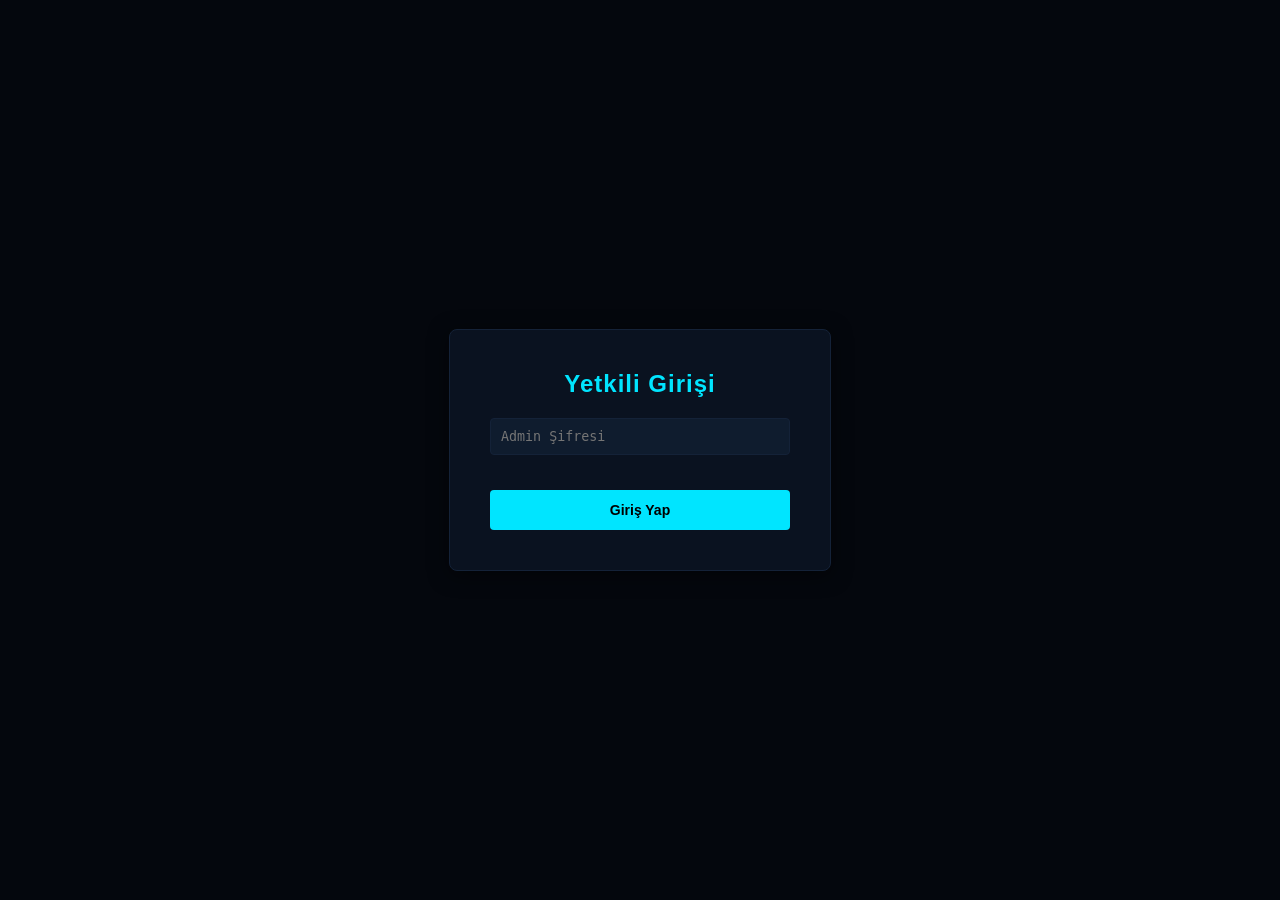
==== index.html @ 04a2f41d "gg" ====
<!DOCTYPE html>
<html lang="tr">

<head>
    <meta charset="UTF-8">
    <meta name="viewport" content="width=device-width, initial-scale=1.0">
    <title>PROPTREX | Bot Admin Panel</title>
    <style>
        :root {
            --bg: #04070d;
            --card: #0a1220;
            --border: #142238;
            --text: #e8f4ff;
            --text-dim: #8cc63f;
            --primary: #00e5ff;
            --btn-hover: #00c4db;
            --error: #ff2d55;
            --success: #00ff88;
        }

        body {
            font-family: 'Inter', sans-serif;
            background-color: var(--bg);
            color: var(--text);
            margin: 0;
            padding: 40px 20px;
            display: flex;
            justify-content: center;
        }

        .container {
            width: 100%;
            max-width: 650px;
            background: var(--card);
            border: 1px solid var(--border);
            border-radius: 8px;
            padding: 30px;
            box-shadow: 0 4px 20px rgba(0, 0, 0, 0.5);
        }

        h1 {
            font-size: 24px;
            margin-top: 0;
            border-bottom: 1px solid var(--border);
            padding-bottom: 15px;
            font-weight: 800;
            letter-spacing: 1px;
            color: var(--primary);
        }

        h2 {
            font-size: 16px;
            margin-top: 25px;
            color: var(--text-dim);
            text-transform: uppercase;
            letter-spacing: 1px;
            border-bottom: 1px solid var(--border);
            padding-bottom: 8px;
        }

        .form-group {
            margin-bottom: 15px;
        }

        label {
            display: block;
            margin-bottom: 5px;
            font-size: 13px;
            color: #a8c8e0;
        }

        input[type="text"],
        input[type="password"],
        select {
            width: 100%;
            padding: 10px;
            background: #0f1c2e;
            border: 1px solid var(--border);
            border-radius: 4px;
            color: var(--text);
            font-family: monospace;
            box-sizing: border-box;
        }

        select {
            font-family: 'Inter', sans-serif;
            font-size: 13px;
            cursor: pointer;
        }

        .template-preview {
            margin-top: 5px;
            padding: 10px;
            background: rgba(255, 255, 255, 0.03);
            border-left: 3px solid var(--primary);
            font-size: 11px;
            color: #8aabc5;
            white-space: pre-wrap;
        }

        input:focus,
        select:focus {
            outline: none;
            border-color: var(--primary);
        }

        button {
            background-color: var(--primary);
            color: #000;
            border: none;
            padding: 12px 20px;
            cursor: pointer;
            width: 100%;
            border-radius: 4px;
            font-weight: bold;
            font-size: 14px;
            margin-top: 20px;
            transition: background 0.2s;
        }

        button:hover {
            background-color: var(--btn-hover);
        }

        .status {
            margin-top: 15px;
            padding: 10px;
            border-radius: 4px;
            display: none;
            text-align: center;
            font-weight: bold;
            font-size: 13px;
        }

        .status.success {
            background-color: rgba(0, 255, 136, 0.1);
            color: var(--success);
            border: 1px solid var(--success);
            display: block;
        }

        .status.error {
            background-color: rgba(255, 45, 85, 0.1);
            color: var(--error);
            border: 1px solid var(--error);
            display: block;
        }

        .checkbox-label {
            display: flex;
            align-items: center;
            gap: 8px;
            font-size: 14px;
            cursor: pointer;
        }

        #loginOverlay {
            position: fixed;
            top: 0;
            left: 0;
            right: 0;
            bottom: 0;
            background: var(--bg);
            display: flex;
            justify-content: center;
            align-items: center;
            z-index: 1000;
        }

        .login-box {
            background: var(--card);
            padding: 40px;
            border-radius: 8px;
            border: 1px solid var(--border);
            text-align: center;
            width: 300px;
            box-shadow: 0 4px 20px rgba(0, 0, 0, 0.5);
        }
    </style>
</head>

<body>

    <div id="loginOverlay">
        <div class="login-box">
            <h1 style="border:none; padding:0; margin-bottom: 20px;">Yetkili Girişi</h1>
            <input type="password" id="adminPassword" placeholder="Admin Şifresi"
                onkeydown="if(event.key==='Enter') tryLogin()" style="margin-bottom: 15px;">
            <button onclick="tryLogin()">Giriş Yap</button>
            <div id="loginError" style="color:var(--error); margin-top: 15px; display:none; font-size: 13px;">Şifre
                Hatalı!</div>
        </div>
    </div>

    <div class="container" id="adminContainer" style="display:none;">
        <div style="display: flex; justify-content: space-between; align-items: center; margin-bottom: 20px;">
            <h1 style="margin: 0; border: none; padding: 0;">PROPTREX PUMP BOT ADMIN</h1>
            <a href="/platform"
                style="background-color: #8cc63f; color: #000; padding: 8px 15px; text-decoration: none; border-radius: 4px; font-weight: bold; font-size: 13px; transition: 0.2s; box-shadow: 0 0 10px rgba(140, 198, 63, 0.3);">Platform'a
                Git ➔</a>
        </div>
        <p
            style="font-size: 13px; color: #a8c8e0; border-top: 1px solid var(--border); padding-top: 15px; margin-top: 0;">
            Botun otomatik olarak bildirim göndermesi için aşağıdaki API anahtarlarını ve mesaj şablonlarını
            yapılandırın.</p>

        <div id="statusMessage" class="status"></div>

        <form id="configForm">
            <!-- Telegram Settings -->
            <h2>Telegram Ayarları</h2>
            <div class="form-group">
                <label for="tg_token">Bot Token (BotFather'dan)</label>
                <input type="password" id="tg_token" name="tg_token"
                    placeholder="Örn: 123456789:ABCdefGHIjklMNOpqrSTUvwxYZ">
            </div>
            <div class="form-group">
                <label for="tg_chat_id">Kanal / Grup ID (Örn: @proptrex_radar veya -100123...)</label>
                <input type="text" id="tg_chat_id" name="tg_chat_id" placeholder="@kanal_adi">
            </div>

            <div class="form-group">
                <p style="font-size: 11px; color: var(--t4); margin-top: 5px;">* Sistem artık dinamik olarak LONG ve
                    SHORT yönlerini tespit edip profesyonel tek bir şablon ile paylaşım yapmaktadır.</p>
            </div>

            <div class="form-group" style="margin-top: 20px;">
                <label class="checkbox-label">
                    <input type="checkbox" id="tg_enabled" name="tg_enabled"> <span>Telegram Bildirimlerini Aktif
                        Et</span>
                </label>
            </div>

            <!-- Twitter Settings -->
            <h2 style="margin-top: 35px;">X (Twitter) Ayarları</h2>
            <div class="form-group">
                <label for="tw_api_key">API Key</label>
                <input type="password" id="tw_api_key" name="tw_api_key">
            </div>
            <div class="form-group">
                <label for="tw_api_secret">API Key Secret</label>
                <input type="password" id="tw_api_secret" name="tw_api_secret">
            </div>
            <div class="form-group">
                <label for="tw_access_token">Access Token</label>
                <input type="password" id="tw_access_token" name="tw_access_token">
            </div>
            <div class="form-group">
                <label for="tw_access_secret">Access Token Secret</label>
                <input type="password" id="tw_access_secret" name="tw_access_secret">
            </div>

            <div class="form-group">
                <p style="font-size: 11px; color: var(--t4); margin-top: 5px;">* X (Twitter) paylaşımları da otomatik
                    olarak dinamik şablonu kullanacaktır.</p>
            </div>

            <div class="form-group" style="margin-top: 20px;">
                <label class="checkbox-label">
                    <input type="checkbox" id="tw_enabled" name="tw_enabled"> <span>X (Twitter) Paylaşımlarını Aktif
                        Et</span>
                </label>
            </div>

            <h2 style="margin-top: 35px;">Referans Linkleri (Borsalar)</h2>
            <div class="form-group">
                <label for="ref_binance">Binance Referans Linki</label>
                <input type="text" id="ref_binance" name="ref_binance" placeholder="https://www.binance.com/...">
            </div>
            <div class="form-group">
                <label for="ref_mexc">MEXC Referans Linki</label>
                <input type="text" id="ref_mexc" name="ref_mexc" placeholder="https://promote.mexc.fm/...">
            </div>
            <div class="form-group">
                <label for="ref_gate">Gate.io Referans Linki</label>
                <input type="text" id="ref_gate" name="ref_gate" placeholder="https://www.gate.io/...">
            </div>

            <h2 style="margin-top: 35px;">Platform Adresi (Sinyal Panelleri İçin)</h2>
            <div class="form-group">
                <label for="platform_url">Sinyal grafikleri için bu botun çalıştığı ana URL (Örn:
                    https://panel.proptrex.com.tr)</label>
                <input type="text" id="platform_url" name="platform_url" placeholder="https://panel.proptrex.com.tr">
            </div>

            <h2 style="margin-top: 35px;">Ön Kayıt / Yönlendirme Linki (Tüm Mesajların Altına Eklenir)</h2>
            <div class="form-group">
                <label for="promo_link">Yönlendirme Linki (Örn: https://proptrex.com.tr)</label>
                <input type="text" id="promo_link" name="promo_link" placeholder="https://proptrex.com.tr">
            </div>

            <div class="form-group" style="margin-top: 20px;">
                <label class="checkbox-label">
                    <input type="checkbox" id="promo_enabled" name="promo_enabled"> <span>Ön Kayıt / Tanıtım Metnini
                        Aktif Et</span>
                </label>
            </div>

            <button type="submit" style="margin-top: 30px;">Ayarları Kaydet ve Sunucuya Uygula</button>
        </form>
    </div>

    <script>
        const API_URL = ""; // Coolify ortamında bu ayarlanabilir

        // Load existing settings
        async function loadSettings() {
            try {
                const res = await fetch(`${API_URL}/api/config`);
                if (res.ok) {
                    const data = await res.json();
                    document.getElementById('tg_token').value = data.tg_token || "";
                    document.getElementById('tg_chat_id').value = data.tg_chat_id || "";
                    document.getElementById('tg_enabled').checked = data.tg_enabled || false;

                    document.getElementById('tw_api_key').value = data.tw_api_key || "";
                    document.getElementById('tw_api_secret').value = data.tw_api_secret || "";
                    document.getElementById('tw_access_token').value = data.tw_access_token || "";
                    document.getElementById('tw_access_secret').value = data.tw_access_secret || "";
                    document.getElementById('tw_enabled').checked = data.tw_enabled || false;

                    document.getElementById('ref_binance').value = data.ref_binance || "";
                    document.getElementById('ref_mexc').value = data.ref_mexc || "";
                    document.getElementById('ref_gate').value = data.ref_gate || "";

                    document.getElementById('platform_url').value = data.platform_url || "";
                    document.getElementById('promo_link').value = data.promo_link || "";
                    document.getElementById('promo_enabled').checked = data.promo_enabled !== undefined ? data.promo_enabled : true;
                }
            } catch (error) {
                console.error("Config yüklenemedi:", error);
            }
            updatePreview('tg');
            updatePreview('tw');
        }

        async function tryLogin() {
            const pwd = document.getElementById('adminPassword').value;
            try {
                const res = await fetch(`${API_URL}/api/login`, {
                    method: 'POST',
                    headers: { 'Content-Type': 'application/json' },
                    body: JSON.stringify({ password: pwd })
                });
                const data = await res.json();
                if (data.status === 'success') {
                    document.getElementById('loginOverlay').style.display = 'none';
                    document.getElementById('adminContainer').style.display = 'block';
                    loadSettings();
                } else {
                    document.getElementById('loginError').style.display = 'block';
                }
            } catch (e) {
                document.getElementById('loginError').innerText = "Bağlantı Hatası!";
                document.getElementById('loginError').style.display = 'block';
            }
        }

        // Save settings
        document.getElementById('configForm').addEventListener('submit', async (e) => {
            e.preventDefault();
            const statusEl = document.getElementById('statusMessage');
            statusEl.className = 'status';
            statusEl.innerText = "Kaydediliyor...";
            statusEl.style.display = "block";

            const config = {
                tg_token: document.getElementById('tg_token').value,
                tg_chat_id: document.getElementById('tg_chat_id').value,
                tg_enabled: document.getElementById('tg_enabled').checked,
                tw_api_key: document.getElementById('tw_api_key').value,
                tw_api_secret: document.getElementById('tw_api_secret').value,
                tw_access_token: document.getElementById('tw_access_token').value,
                tw_access_secret: document.getElementById('tw_access_secret').value,
                tw_enabled: document.getElementById('tw_enabled').checked,
                ref_binance: document.getElementById('ref_binance').value,
                ref_mexc: document.getElementById('ref_mexc').value,
                ref_gate: document.getElementById('ref_gate').value,
                platform_url: document.getElementById('platform_url').value,
                promo_link: document.getElementById('promo_link').value,
                promo_enabled: document.getElementById('promo_enabled').checked
            };

            try {
                const res = await fetch(`${API_URL}/api/config`, {
                    method: 'POST',
                    headers: { 'Content-Type': 'application/json' },
                    body: JSON.stringify(config)
                });

                if (res.ok) {
                    statusEl.className = 'status success';
                    statusEl.innerText = "Ayarlar başarıyla kaydedildi! Yeni şablonlar aktif.";
                } else {
                    throw new Error("Sunucu hatası");
                }
            } catch (error) {
                statusEl.className = 'status error';
                statusEl.innerText = "Bağlantı hatası. API sunucusu çalışıyor mu?";
            }

            setTimeout(() => { statusEl.style.display = 'none'; }, 5000);
        });

        // Initial setup removes auto-loading until password is provided

    </script>

</body>

</html>
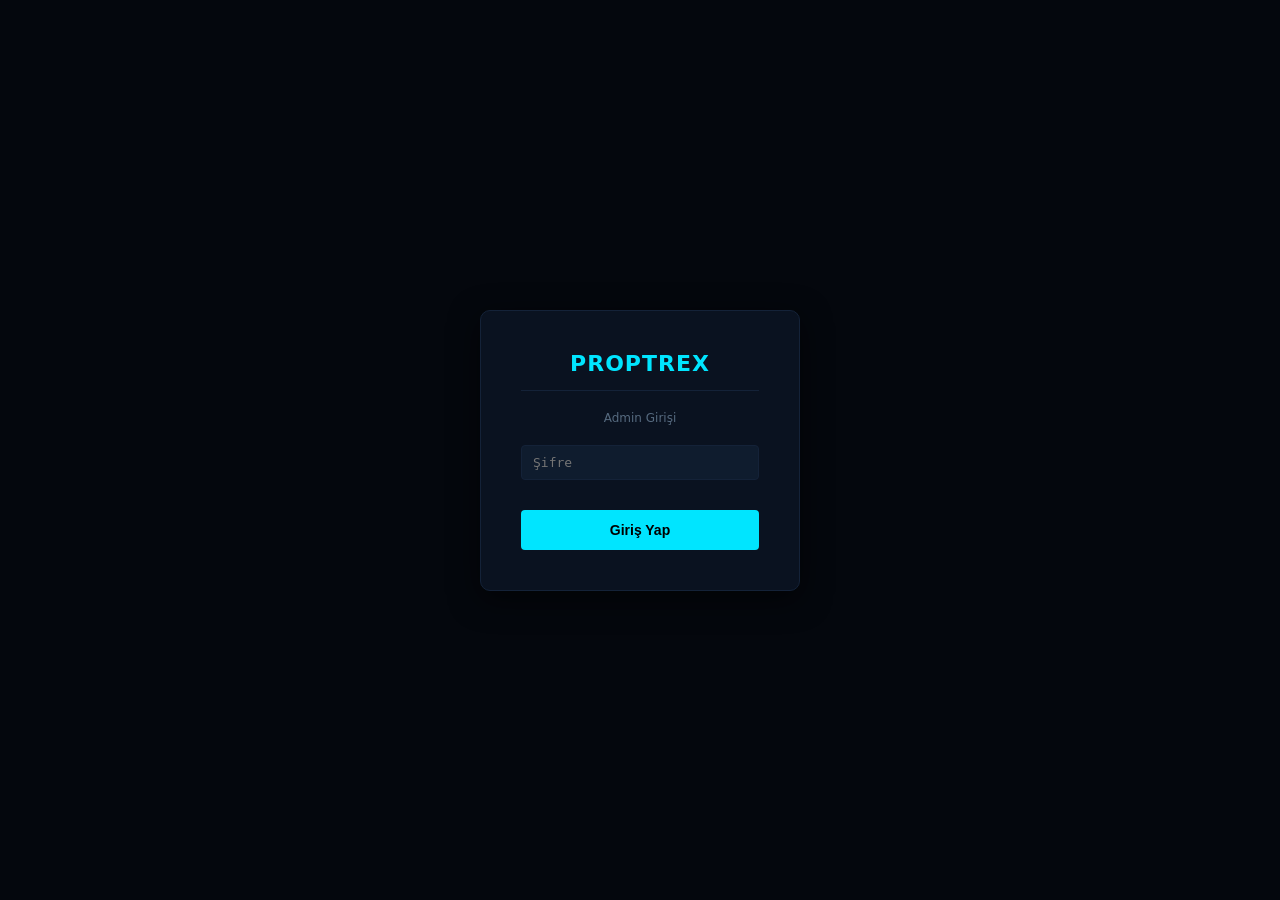
==== commit 6dc7702a: "v2" ====
--- a/index.html
+++ b/index.html
@@ -1,6 +1,5 @@
 <!DOCTYPE html>
 <html lang="tr">
-
 <head>
     <meta charset="UTF-8">
     <meta name="viewport" content="width=device-width, initial-scale=1.0">
@@ -16,396 +15,792 @@
             --btn-hover: #00c4db;
             --error: #ff2d55;
             --success: #00ff88;
-        }
+            --long: #0ecb81;
+            --short: #f6465d;
+            --gold: #f0b90b;
+        }
+
+        * { box-sizing: border-box; margin: 0; padding: 0; }
 
         body {
-            font-family: 'Inter', sans-serif;
-            background-color: var(--bg);
+            font-family: 'Inter', system-ui, sans-serif;
+            background: var(--bg);
             color: var(--text);
-            margin: 0;
-            padding: 40px 20px;
+            min-height: 100vh;
+        }
+
+        /* ── Layout ── */
+        .page-wrap {
+            display: flex;
+            gap: 20px;
+            padding: 30px 20px;
+            max-width: 1400px;
+            margin: 0 auto;
+        }
+
+        /* Left: admin panel */
+        .admin-col {
+            width: 620px;
+            min-width: 300px;
+            flex-shrink: 0;
+        }
+
+        /* Right: signals feed */
+        .signals-col {
+            flex: 1;
+            min-width: 0;
+        }
+
+        /* ── Login Overlay ── */
+        #loginOverlay {
+            position: fixed;
+            inset: 0;
+            background: var(--bg);
             display: flex;
             justify-content: center;
-        }
-
-        .container {
-            width: 100%;
-            max-width: 650px;
+            align-items: center;
+            z-index: 1000;
+        }
+
+        .login-box {
+            background: var(--card);
+            padding: 40px;
+            border-radius: 10px;
+            border: 1px solid var(--border);
+            text-align: center;
+            width: 320px;
+            box-shadow: 0 8px 30px rgba(0,0,0,0.6);
+        }
+
+        .login-box h1 {
+            font-size: 22px;
+            color: var(--primary);
+            margin-bottom: 20px;
+            letter-spacing: 1px;
+        }
+
+        /* ── Panel ── */
+        .panel {
             background: var(--card);
             border: 1px solid var(--border);
             border-radius: 8px;
-            padding: 30px;
-            box-shadow: 0 4px 20px rgba(0, 0, 0, 0.5);
+            padding: 28px;
+            box-shadow: 0 4px 20px rgba(0,0,0,0.4);
         }
 
         h1 {
-            font-size: 24px;
-            margin-top: 0;
-            border-bottom: 1px solid var(--border);
-            padding-bottom: 15px;
+            font-size: 20px;
+            color: var(--primary);
             font-weight: 800;
             letter-spacing: 1px;
-            color: var(--primary);
+            border-bottom: 1px solid var(--border);
+            padding-bottom: 14px;
+            margin-bottom: 16px;
         }
 
         h2 {
-            font-size: 16px;
-            margin-top: 25px;
+            font-size: 13px;
             color: var(--text-dim);
             text-transform: uppercase;
             letter-spacing: 1px;
             border-bottom: 1px solid var(--border);
-            padding-bottom: 8px;
-        }
-
-        .form-group {
-            margin-bottom: 15px;
-        }
+            padding-bottom: 7px;
+            margin: 22px 0 12px;
+        }
+
+        .form-group { margin-bottom: 13px; }
 
         label {
             display: block;
-            margin-bottom: 5px;
-            font-size: 13px;
+            margin-bottom: 4px;
+            font-size: 12px;
             color: #a8c8e0;
         }
 
         input[type="text"],
         input[type="password"],
+        input[type="number"],
         select {
             width: 100%;
-            padding: 10px;
+            padding: 9px 11px;
             background: #0f1c2e;
             border: 1px solid var(--border);
             border-radius: 4px;
             color: var(--text);
             font-family: monospace;
-            box-sizing: border-box;
-        }
-
-        select {
-            font-family: 'Inter', sans-serif;
+            font-size: 13px;
+        }
+
+        input:focus, select:focus {
+            outline: none;
+            border-color: var(--primary);
+        }
+
+        .checkbox-label {
+            display: flex;
+            align-items: center;
+            gap: 8px;
             font-size: 13px;
             cursor: pointer;
         }
 
-        .template-preview {
-            margin-top: 5px;
-            padding: 10px;
-            background: rgba(255, 255, 255, 0.03);
-            border-left: 3px solid var(--primary);
-            font-size: 11px;
-            color: #8aabc5;
-            white-space: pre-wrap;
-        }
-
-        input:focus,
-        select:focus {
-            outline: none;
-            border-color: var(--primary);
-        }
-
-        button {
-            background-color: var(--primary);
+        .row2 { display: grid; grid-template-columns: 1fr 1fr; gap: 12px; }
+
+        button.save-btn {
+            background: var(--primary);
             color: #000;
             border: none;
-            padding: 12px 20px;
+            padding: 12px;
             cursor: pointer;
             width: 100%;
             border-radius: 4px;
             font-weight: bold;
             font-size: 14px;
-            margin-top: 20px;
-            transition: background 0.2s;
-        }
-
-        button:hover {
-            background-color: var(--btn-hover);
-        }
-
-        .status {
-            margin-top: 15px;
-            padding: 10px;
+            margin-top: 18px;
+            transition: background .2s;
+        }
+        button.save-btn:hover { background: var(--btn-hover); }
+
+        .status-msg {
+            margin-top: 12px;
+            padding: 9px;
             border-radius: 4px;
-            display: none;
             text-align: center;
             font-weight: bold;
             font-size: 13px;
-        }
-
-        .status.success {
-            background-color: rgba(0, 255, 136, 0.1);
-            color: var(--success);
-            border: 1px solid var(--success);
-            display: block;
-        }
-
-        .status.error {
-            background-color: rgba(255, 45, 85, 0.1);
-            color: var(--error);
-            border: 1px solid var(--error);
-            display: block;
-        }
-
-        .checkbox-label {
+            display: none;
+        }
+        .status-msg.success { background: rgba(0,255,136,.08); color: var(--success); border: 1px solid var(--success); display: block; }
+        .status-msg.error   { background: rgba(255,45,85,.08); color: var(--error);   border: 1px solid var(--error);   display: block; }
+
+        /* ── Signals Feed ── */
+        .signals-header {
             display: flex;
             align-items: center;
+            justify-content: space-between;
+            margin-bottom: 14px;
+        }
+        .signals-header h1 { border: none; padding: 0; margin: 0; }
+
+        .ws-dot {
+            width: 9px; height: 9px;
+            border-radius: 50%;
+            background: #555;
+            display: inline-block;
+            margin-right: 6px;
+            transition: background .4s;
+        }
+        .ws-dot.live { background: var(--success); box-shadow: 0 0 6px var(--success); }
+
+        #signalList {
+            display: flex;
+            flex-direction: column;
+            gap: 12px;
+            max-height: calc(100vh - 140px);
+            overflow-y: auto;
+            padding-right: 4px;
+        }
+
+        #signalList::-webkit-scrollbar { width: 5px; }
+        #signalList::-webkit-scrollbar-thumb { background: var(--border); border-radius: 4px; }
+
+        .sig-card {
+            background: var(--card);
+            border: 1px solid var(--border);
+            border-radius: 8px;
+            padding: 16px;
+            animation: slideIn .3s ease;
+            position: relative;
+            overflow: hidden;
+        }
+        .sig-card::before {
+            content: '';
+            position: absolute;
+            left: 0; top: 0; bottom: 0;
+            width: 4px;
+        }
+        .sig-card.long::before  { background: var(--long);  }
+        .sig-card.short::before { background: var(--short); }
+
+        @keyframes slideIn {
+            from { opacity: 0; transform: translateY(-8px); }
+            to   { opacity: 1; transform: translateY(0); }
+        }
+
+        .sig-top {
+            display: flex;
+            align-items: center;
+            justify-content: space-between;
+            margin-bottom: 10px;
+            flex-wrap: wrap;
+            gap: 6px;
+        }
+
+        .sig-symbol {
+            font-size: 16px;
+            font-weight: 800;
+            color: var(--gold);
+        }
+
+        .sig-badges {
+            display: flex;
+            gap: 6px;
+            align-items: center;
+            flex-wrap: wrap;
+        }
+
+        .badge {
+            font-size: 11px;
+            font-weight: 700;
+            padding: 2px 9px;
+            border-radius: 10px;
+        }
+        .badge.long  { background: rgba(14,203,129,.15); color: var(--long);  }
+        .badge.short { background: rgba(246,70,93,.15);  color: var(--short); }
+        .badge.score { background: rgba(240,185,11,.12); color: var(--gold);  }
+        .badge.exch  { background: rgba(255,255,255,.06); color: #aaa; }
+        .badge.ref   { background: rgba(0,229,255,.10); color: var(--primary); font-size: 10px; }
+
+        .sig-grid {
+            display: grid;
+            grid-template-columns: repeat(3, 1fr);
             gap: 8px;
-            font-size: 14px;
-            cursor: pointer;
-        }
-
-        #loginOverlay {
-            position: fixed;
-            top: 0;
-            left: 0;
-            right: 0;
-            bottom: 0;
-            background: var(--bg);
+            margin-bottom: 10px;
+        }
+
+        .sig-cell {
+            background: rgba(255,255,255,.03);
+            border-radius: 5px;
+            padding: 7px 10px;
+        }
+
+        .sig-cell .label {
+            font-size: 10px;
+            color: #566a7f;
+            text-transform: uppercase;
+            letter-spacing: .5px;
+            margin-bottom: 3px;
+        }
+
+        .sig-cell .val {
+            font-size: 13px;
+            font-weight: 700;
+            color: var(--text);
+            font-family: monospace;
+        }
+
+        .sig-why {
+            font-size: 11px;
+            color: #6b8da8;
+            border-top: 1px solid var(--border);
+            padding-top: 8px;
+            margin-top: 4px;
+            line-height: 1.6;
+        }
+
+        .sig-meta {
+            font-size: 10px;
+            color: #3d5168;
+            margin-top: 6px;
             display: flex;
-            justify-content: center;
-            align-items: center;
-            z-index: 1000;
-        }
-
-        .login-box {
-            background: var(--card);
-            padding: 40px;
-            border-radius: 8px;
-            border: 1px solid var(--border);
+            justify-content: space-between;
+        }
+
+        .empty-state {
             text-align: center;
-            width: 300px;
-            box-shadow: 0 4px 20px rgba(0, 0, 0, 0.5);
+            padding: 60px 20px;
+            color: #3d5168;
+        }
+        .empty-state .icon { font-size: 40px; margin-bottom: 10px; }
+        .empty-state p { font-size: 13px; line-height: 1.7; }
+
+        /* Responsive */
+        @media (max-width: 900px) {
+            .page-wrap { flex-direction: column; padding: 16px; }
+            .admin-col { width: 100%; }
+            #signalList { max-height: 600px; }
         }
     </style>
 </head>
-
 <body>
 
-    <div id="loginOverlay">
-        <div class="login-box">
-            <h1 style="border:none; padding:0; margin-bottom: 20px;">Yetkili Girişi</h1>
-            <input type="password" id="adminPassword" placeholder="Admin Şifresi"
-                onkeydown="if(event.key==='Enter') tryLogin()" style="margin-bottom: 15px;">
-            <button onclick="tryLogin()">Giriş Yap</button>
-            <div id="loginError" style="color:var(--error); margin-top: 15px; display:none; font-size: 13px;">Şifre
-                Hatalı!</div>
+<!-- Login overlay -->
+<div id="loginOverlay">
+    <div class="login-box">
+        <h1>PROPTREX</h1>
+        <p style="font-size:12px;color:#566a7f;margin-bottom:20px;">Admin Girişi</p>
+        <input type="password" id="adminPassword" placeholder="Şifre"
+               onkeydown="if(event.key==='Enter') tryLogin()"
+               style="margin-bottom:12px;">
+        <button class="save-btn" onclick="tryLogin()">Giriş Yap</button>
+        <div id="loginError" style="color:var(--error);margin-top:12px;display:none;font-size:13px;">Şifre Hatalı!</div>
+    </div>
+</div>
+
+<!-- Main layout (hidden until logged in) -->
+<div id="mainWrap" style="display:none;">
+    <div class="page-wrap">
+
+        <!-- ── LEFT: Admin Config ── -->
+        <div class="admin-col">
+            <div class="panel">
+                <h1>PROPTREX BOT ADMIN</h1>
+                <p style="font-size:12px;color:#566a7f;margin-bottom:4px;">
+                    Multi-exchange sinyal motoru yönetim paneli. Ayarlar anlık olarak aktif olur.
+                </p>
+
+                <div id="statusMessage" class="status-msg"></div>
+
+                <form id="configForm">
+
+                    <h2>Telegram</h2>
+                    <div class="form-group">
+                        <label>Bot Token</label>
+                        <input type="password" id="tg_token" placeholder="123456789:ABC...">
+                    </div>
+                    <div class="form-group">
+                        <label>Kanal / Grup ID</label>
+                        <input type="text" id="tg_chat_id" placeholder="@kanal_adi veya -100123...">
+                    </div>
+                    <div class="form-group">
+                        <label class="checkbox-label">
+                            <input type="checkbox" id="tg_enabled">
+                            <span>Telegram Bildirimlerini Aktif Et</span>
+                        </label>
+                    </div>
+
+                    <h2>X (Twitter)</h2>
+                    <div class="row2">
+                        <div class="form-group">
+                            <label>API Key</label>
+                            <input type="password" id="tw_api_key">
+                        </div>
+                        <div class="form-group">
+                            <label>API Key Secret</label>
+                            <input type="password" id="tw_api_secret">
+                        </div>
+                    </div>
+                    <div class="row2">
+                        <div class="form-group">
+                            <label>Access Token</label>
+                            <input type="password" id="tw_access_token">
+                        </div>
+                        <div class="form-group">
+                            <label>Access Token Secret</label>
+                            <input type="password" id="tw_access_secret">
+                        </div>
+                    </div>
+                    <div class="form-group">
+                        <label class="checkbox-label">
+                            <input type="checkbox" id="tw_enabled">
+                            <span>X (Twitter) Paylaşımlarını Aktif Et</span>
+                        </label>
+                    </div>
+
+                    <h2>Referans Linkleri</h2>
+                    <div class="form-group">
+                        <label class="checkbox-label">
+                            <input type="checkbox" id="ref_enabled">
+                            <span>Referans Linklerini Mesajlara Ekle</span>
+                        </label>
+                    </div>
+                    <div class="form-group">
+                        <label>Her kaç sinyalde bir referans eklensin? (0 = kapalı)</label>
+                        <input type="number" id="ref_every_n_signals" min="0" max="100" value="3" style="max-width:100px;">
+                    </div>
+                    <div class="form-group">
+                        <label>Binance</label>
+                        <input type="text" id="ref_binance" placeholder="https://www.binance.com/...">
+                    </div>
+                    <div class="form-group">
+                        <label>MEXC</label>
+                        <input type="text" id="ref_mexc" placeholder="https://promote.mexc.fm/...">
+                    </div>
+                    <div class="form-group">
+                        <label>Gate.io</label>
+                        <input type="text" id="ref_gate" placeholder="https://www.gate.io/...">
+                    </div>
+                    <div class="form-group">
+                        <label>KuCoin</label>
+                        <input type="text" id="ref_kucoin" placeholder="https://www.kucoin.com/...">
+                    </div>
+                    <div class="form-group">
+                        <label>OKX</label>
+                        <input type="text" id="ref_okx" placeholder="https://www.okx.com/...">
+                    </div>
+
+                    <h2>Platform / Tanıtım</h2>
+                    <div class="form-group">
+                        <label>Platform URL (mesajlardaki bağlantı)</label>
+                        <input type="text" id="platform_url" placeholder="https://panel.proptrex.com.tr">
+                    </div>
+                    <div class="form-group">
+                        <label>Tanıtım Linki (tüm mesajların altına eklenir)</label>
+                        <input type="text" id="promo_link" placeholder="https://proptrex.com.tr">
+                    </div>
+                    <div class="form-group">
+                        <label class="checkbox-label">
+                            <input type="checkbox" id="promo_enabled">
+                            <span>Tanıtım Metnini Aktif Et</span>
+                        </label>
+                    </div>
+
+                    <h2>Sosyal Veri Kaynakları</h2>
+                    <div class="form-group">
+                        <label class="checkbox-label">
+                            <input type="checkbox" id="square_enabled" checked>
+                            <span>Binance Square Gönderilerini Tara</span>
+                        </label>
+                    </div>
+
+                    <h2>Tarama Ayarları</h2>
+                    <div class="row2">
+                        <div class="form-group">
+                            <label>Tarama Aralığı (saniye)</label>
+                            <input type="number" id="scan_interval_seconds" min="30" max="3600" value="60">
+                        </div>
+                        <div class="form-group">
+                            <label>Min. Hacim (USD)</label>
+                            <input type="number" id="min_volume_usd" min="10000" value="250000">
+                        </div>
+                    </div>
+                    <div class="row2">
+                        <div class="form-group">
+                            <label>Top N Sembol (dinamik tarama)</label>
+                            <input type="number" id="top_n_symbols" min="10" max="500" value="100">
+                        </div>
+                        <div class="form-group" style="display:flex;align-items:flex-end;padding-bottom:4px;">
+                            <label class="checkbox-label">
+                                <input type="checkbox" id="dynamic_scan" checked>
+                                <span>Dinamik Tarama</span>
+                            </label>
+                        </div>
+                    </div>
+                    <div class="form-group">
+                        <label>Borsalar (virgülle ayrılmış: binance,mexc,gateio,kucoin,okx)</label>
+                        <input type="text" id="exchanges" placeholder="binance,mexc,gateio,kucoin,okx">
+                    </div>
+
+                    <button type="submit" class="save-btn">Ayarları Kaydet</button>
+                </form>
+            </div>
         </div>
+
+        <!-- ── RIGHT: Live Signals Feed ── -->
+        <div class="signals-col">
+            <div class="signals-header">
+                <h1 style="color:var(--primary);font-size:18px;font-weight:800;">
+                    <span class="ws-dot" id="wsDot"></span>CANLI SİNYALLER
+                </h1>
+                <span id="signalCount" style="font-size:12px;color:#566a7f;"></span>
+            </div>
+
+            <div id="signalList">
+                <div class="empty-state">
+                    <div class="icon">📡</div>
+                    <p>Bot başlatıldıktan sonra TRADEABLE sinyaller burada görünecek.<br>
+                    Tarama her <span id="intervalHint">60</span> saniyede bir yapılır.</p>
+                </div>
+            </div>
+        </div>
+
     </div>
-
-    <div class="container" id="adminContainer" style="display:none;">
-        <div style="display: flex; justify-content: space-between; align-items: center; margin-bottom: 20px;">
-            <h1 style="margin: 0; border: none; padding: 0;">PROPTREX PUMP BOT ADMIN</h1>
-            <a href="/platform"
-                style="background-color: #8cc63f; color: #000; padding: 8px 15px; text-decoration: none; border-radius: 4px; font-weight: bold; font-size: 13px; transition: 0.2s; box-shadow: 0 0 10px rgba(140, 198, 63, 0.3);">Platform'a
-                Git ➔</a>
+</div>
+
+<script>
+const API = "";
+
+// ── Login ──────────────────────────────────────────────────────────────
+async function tryLogin() {
+    const pwd = document.getElementById('adminPassword').value;
+    try {
+        const res = await fetch(`${API}/api/login`, {
+            method: 'POST',
+            headers: { 'Content-Type': 'application/json' },
+            body: JSON.stringify({ password: pwd })
+        });
+        const data = await res.json();
+        if (data.status === 'success') {
+            document.getElementById('loginOverlay').style.display = 'none';
+            document.getElementById('mainWrap').style.display = 'block';
+            loadSettings();
+            connectWebSocket();
+            loadRecentSignals();
+        } else {
+            document.getElementById('loginError').style.display = 'block';
+        }
+    } catch (e) {
+        document.getElementById('loginError').innerText = "Bağlantı Hatası!";
+        document.getElementById('loginError').style.display = 'block';
+    }
+}
+
+// ── Load Settings ──────────────────────────────────────────────────────
+async function loadSettings() {
+    try {
+        const res = await fetch(`${API}/api/config`);
+        const d = await res.json();
+
+        const set = (id, val) => { const el = document.getElementById(id); if(el) el.value = val ?? ""; };
+        const chk = (id, val) => { const el = document.getElementById(id); if(el) el.checked = !!val; };
+
+        set('tg_token', d.tg_token);
+        set('tg_chat_id', d.tg_chat_id);
+        chk('tg_enabled', d.tg_enabled);
+
+        set('tw_api_key', d.tw_api_key);
+        set('tw_api_secret', d.tw_api_secret);
+        set('tw_access_token', d.tw_access_token);
+        set('tw_access_secret', d.tw_access_secret);
+        chk('tw_enabled', d.tw_enabled);
+
+        chk('ref_enabled', d.ref_enabled !== undefined ? d.ref_enabled : true);
+        set('ref_every_n_signals', d.ref_every_n_signals ?? 3);
+        set('ref_binance', d.ref_binance);
+        set('ref_mexc', d.ref_mexc);
+        set('ref_gate', d.ref_gate);
+        set('ref_kucoin', d.ref_kucoin);
+        set('ref_okx', d.ref_okx);
+
+        set('platform_url', d.platform_url);
+        set('promo_link', d.promo_link);
+        chk('promo_enabled', d.promo_enabled !== undefined ? d.promo_enabled : true);
+
+        chk('square_enabled', d.square_enabled !== undefined ? d.square_enabled : true);
+        set('scan_interval_seconds', d.scan_interval_seconds ?? 60);
+        set('min_volume_usd', d.min_volume_usd ?? 250000);
+        set('top_n_symbols', d.top_n_symbols ?? 100);
+        chk('dynamic_scan', d.dynamic_scan !== undefined ? d.dynamic_scan : true);
+        set('exchanges', d.exchanges ?? 'binance,mexc,gateio,kucoin,okx');
+
+        document.getElementById('intervalHint').textContent = d.scan_interval_seconds ?? 60;
+
+    } catch(e) {
+        console.error("Config yüklenemedi:", e);
+    }
+}
+
+// ── Save Settings ──────────────────────────────────────────────────────
+document.getElementById('configForm').addEventListener('submit', async (e) => {
+    e.preventDefault();
+    const statusEl = document.getElementById('statusMessage');
+    statusEl.className = 'status-msg';
+    statusEl.innerText = "Kaydediliyor...";
+    statusEl.style.display = "block";
+
+    const val  = id => document.getElementById(id).value;
+    const chk  = id => document.getElementById(id).checked;
+    const num  = id => Number(document.getElementById(id).value);
+
+    const config = {
+        admin_password: "proptrex2026",
+        tg_token: val('tg_token'),
+        tg_chat_id: val('tg_chat_id'),
+        tg_enabled: chk('tg_enabled'),
+        tw_api_key: val('tw_api_key'),
+        tw_api_secret: val('tw_api_secret'),
+        tw_access_token: val('tw_access_token'),
+        tw_access_secret: val('tw_access_secret'),
+        tw_enabled: chk('tw_enabled'),
+        ref_enabled: chk('ref_enabled'),
+        ref_every_n_signals: num('ref_every_n_signals'),
+        ref_binance: val('ref_binance'),
+        ref_mexc: val('ref_mexc'),
+        ref_gate: val('ref_gate'),
+        ref_kucoin: val('ref_kucoin'),
+        ref_okx: val('ref_okx'),
+        platform_url: val('platform_url'),
+        promo_link: val('promo_link'),
+        promo_enabled: chk('promo_enabled'),
+        scan_interval_seconds: num('scan_interval_seconds'),
+        min_volume_usd: num('min_volume_usd'),
+        top_n_symbols: num('top_n_symbols'),
+        dynamic_scan: chk('dynamic_scan'),
+        exchanges: val('exchanges'),
+        square_enabled: chk('square_enabled'),
+    };
+
+    try {
+        const res = await fetch(`${API}/api/config`, {
+            method: 'POST',
+            headers: { 'Content-Type': 'application/json' },
+            body: JSON.stringify(config)
+        });
+        if (res.ok) {
+            statusEl.className = 'status-msg success';
+            statusEl.innerText = "Ayarlar kaydedildi! Bir sonraki tarama döngüsünde devreye girer.";
+            document.getElementById('intervalHint').textContent = config.scan_interval_seconds;
+        } else {
+            throw new Error("Sunucu hatası");
+        }
+    } catch(err) {
+        statusEl.className = 'status-msg error';
+        statusEl.innerText = "Kayıt hatası. API çalışıyor mu?";
+    }
+
+    setTimeout(() => { statusEl.style.display = 'none'; }, 5000);
+});
+
+// ── WebSocket ──────────────────────────────────────────────────────────
+let ws = null;
+let totalSignals = 0;
+
+function connectWebSocket() {
+    const proto = location.protocol === 'https:' ? 'wss' : 'ws';
+    const wsUrl = `${proto}://${location.host}/ws/events`;
+    const dot = document.getElementById('wsDot');
+
+    function connect() {
+        ws = new WebSocket(wsUrl);
+
+        ws.onopen = () => {
+            dot.classList.add('live');
+        };
+
+        ws.onclose = () => {
+            dot.classList.remove('live');
+            setTimeout(connect, 5000);
+        };
+
+        ws.onerror = () => {
+            dot.classList.remove('live');
+        };
+
+        ws.onmessage = (ev) => {
+            const msg = JSON.parse(ev.data);
+            if (msg.type === 'hello') {
+                // Load signals already in memory
+                if (msg.recent_signals && msg.recent_signals.length > 0) {
+                    const list = document.getElementById('signalList');
+                    list.innerHTML = '';
+                    msg.recent_signals.forEach(s => appendSignalCard(s));
+                }
+            } else if (msg.type === 'signal') {
+                prependSignalCard(msg);
+            } else if (msg.type === 'lifecycle_update') {
+                showLifecycleToast(msg);
+            }
+        };
+    }
+
+    connect();
+}
+
+// ── Load recent signals on page open ──────────────────────────────────
+async function loadRecentSignals() {
+    try {
+        const res = await fetch(`${API}/api/signals`);
+        const data = await res.json();
+        if (data.signals && data.signals.length > 0) {
+            const list = document.getElementById('signalList');
+            list.innerHTML = '';
+            data.signals.forEach(s => appendSignalCard(s));
+            updateCount(data.signals.length);
+        }
+    } catch(e) {}
+}
+
+// ── Signal Card builders ───────────────────────────────────────────────
+function prependSignalCard(sig) {
+    const list = document.getElementById('signalList');
+    if (list.querySelector('.empty-state')) list.innerHTML = '';
+    const card = buildCard(sig);
+    list.insertBefore(card, list.firstChild);
+    totalSignals++;
+    updateCount(totalSignals);
+}
+
+function appendSignalCard(sig) {
+    const list = document.getElementById('signalList');
+    if (list.querySelector('.empty-state')) list.innerHTML = '';
+    list.appendChild(buildCard(sig));
+    totalSignals++;
+}
+
+function updateCount(n) {
+    document.getElementById('signalCount').textContent = `${n} sinyal`;
+}
+
+function buildCard(sig) {
+    const div = document.createElement('div');
+    const sideClass = sig.side === 'LONG' ? 'long' : 'short';
+    div.className = `sig-card ${sideClass}`;
+
+    const whyHtml = (sig.why_lines || []).slice(0, 3).map(w => `• ${w}`).join('<br>');
+    const refBadge = sig.has_referral ? '<span class="badge ref">+REF</span>' : '';
+
+    div.innerHTML = `
+      <div class="sig-top">
+        <span class="sig-symbol">${sig.symbol}</span>
+        <div class="sig-badges">
+          <span class="badge ${sideClass}">${sig.side}</span>
+          <span class="badge score">⚡ ${sig.opportunity_score}</span>
+          <span class="badge exch">${sig.exchange.toUpperCase()}</span>
+          ${refBadge}
         </div>
-        <p
-            style="font-size: 13px; color: #a8c8e0; border-top: 1px solid var(--border); padding-top: 15px; margin-top: 0;">
-            Botun otomatik olarak bildirim göndermesi için aşağıdaki API anahtarlarını ve mesaj şablonlarını
-            yapılandırın.</p>
-
-        <div id="statusMessage" class="status"></div>
-
-        <form id="configForm">
-            <!-- Telegram Settings -->
-            <h2>Telegram Ayarları</h2>
-            <div class="form-group">
-                <label for="tg_token">Bot Token (BotFather'dan)</label>
-                <input type="password" id="tg_token" name="tg_token"
-                    placeholder="Örn: 123456789:ABCdefGHIjklMNOpqrSTUvwxYZ">
-            </div>
-            <div class="form-group">
-                <label for="tg_chat_id">Kanal / Grup ID (Örn: @proptrex_radar veya -100123...)</label>
-                <input type="text" id="tg_chat_id" name="tg_chat_id" placeholder="@kanal_adi">
-            </div>
-
-            <div class="form-group">
-                <p style="font-size: 11px; color: var(--t4); margin-top: 5px;">* Sistem artık dinamik olarak LONG ve
-                    SHORT yönlerini tespit edip profesyonel tek bir şablon ile paylaşım yapmaktadır.</p>
-            </div>
-
-            <div class="form-group" style="margin-top: 20px;">
-                <label class="checkbox-label">
-                    <input type="checkbox" id="tg_enabled" name="tg_enabled"> <span>Telegram Bildirimlerini Aktif
-                        Et</span>
-                </label>
-            </div>
-
-            <!-- Twitter Settings -->
-            <h2 style="margin-top: 35px;">X (Twitter) Ayarları</h2>
-            <div class="form-group">
-                <label for="tw_api_key">API Key</label>
-                <input type="password" id="tw_api_key" name="tw_api_key">
-            </div>
-            <div class="form-group">
-                <label for="tw_api_secret">API Key Secret</label>
-                <input type="password" id="tw_api_secret" name="tw_api_secret">
-            </div>
-            <div class="form-group">
-                <label for="tw_access_token">Access Token</label>
-                <input type="password" id="tw_access_token" name="tw_access_token">
-            </div>
-            <div class="form-group">
-                <label for="tw_access_secret">Access Token Secret</label>
-                <input type="password" id="tw_access_secret" name="tw_access_secret">
-            </div>
-
-            <div class="form-group">
-                <p style="font-size: 11px; color: var(--t4); margin-top: 5px;">* X (Twitter) paylaşımları da otomatik
-                    olarak dinamik şablonu kullanacaktır.</p>
-            </div>
-
-            <div class="form-group" style="margin-top: 20px;">
-                <label class="checkbox-label">
-                    <input type="checkbox" id="tw_enabled" name="tw_enabled"> <span>X (Twitter) Paylaşımlarını Aktif
-                        Et</span>
-                </label>
-            </div>
-
-            <h2 style="margin-top: 35px;">Referans Linkleri (Borsalar)</h2>
-            <div class="form-group">
-                <label for="ref_binance">Binance Referans Linki</label>
-                <input type="text" id="ref_binance" name="ref_binance" placeholder="https://www.binance.com/...">
-            </div>
-            <div class="form-group">
-                <label for="ref_mexc">MEXC Referans Linki</label>
-                <input type="text" id="ref_mexc" name="ref_mexc" placeholder="https://promote.mexc.fm/...">
-            </div>
-            <div class="form-group">
-                <label for="ref_gate">Gate.io Referans Linki</label>
-                <input type="text" id="ref_gate" name="ref_gate" placeholder="https://www.gate.io/...">
-            </div>
-
-            <h2 style="margin-top: 35px;">Platform Adresi (Sinyal Panelleri İçin)</h2>
-            <div class="form-group">
-                <label for="platform_url">Sinyal grafikleri için bu botun çalıştığı ana URL (Örn:
-                    https://panel.proptrex.com.tr)</label>
-                <input type="text" id="platform_url" name="platform_url" placeholder="https://panel.proptrex.com.tr">
-            </div>
-
-            <h2 style="margin-top: 35px;">Ön Kayıt / Yönlendirme Linki (Tüm Mesajların Altına Eklenir)</h2>
-            <div class="form-group">
-                <label for="promo_link">Yönlendirme Linki (Örn: https://proptrex.com.tr)</label>
-                <input type="text" id="promo_link" name="promo_link" placeholder="https://proptrex.com.tr">
-            </div>
-
-            <div class="form-group" style="margin-top: 20px;">
-                <label class="checkbox-label">
-                    <input type="checkbox" id="promo_enabled" name="promo_enabled"> <span>Ön Kayıt / Tanıtım Metnini
-                        Aktif Et</span>
-                </label>
-            </div>
-
-            <button type="submit" style="margin-top: 30px;">Ayarları Kaydet ve Sunucuya Uygula</button>
-        </form>
-    </div>
-
-    <script>
-        const API_URL = ""; // Coolify ortamında bu ayarlanabilir
-
-        // Load existing settings
-        async function loadSettings() {
-            try {
-                const res = await fetch(`${API_URL}/api/config`);
-                if (res.ok) {
-                    const data = await res.json();
-                    document.getElementById('tg_token').value = data.tg_token || "";
-                    document.getElementById('tg_chat_id').value = data.tg_chat_id || "";
-                    document.getElementById('tg_enabled').checked = data.tg_enabled || false;
-
-                    document.getElementById('tw_api_key').value = data.tw_api_key || "";
-                    document.getElementById('tw_api_secret').value = data.tw_api_secret || "";
-                    document.getElementById('tw_access_token').value = data.tw_access_token || "";
-                    document.getElementById('tw_access_secret').value = data.tw_access_secret || "";
-                    document.getElementById('tw_enabled').checked = data.tw_enabled || false;
-
-                    document.getElementById('ref_binance').value = data.ref_binance || "";
-                    document.getElementById('ref_mexc').value = data.ref_mexc || "";
-                    document.getElementById('ref_gate').value = data.ref_gate || "";
-
-                    document.getElementById('platform_url').value = data.platform_url || "";
-                    document.getElementById('promo_link').value = data.promo_link || "";
-                    document.getElementById('promo_enabled').checked = data.promo_enabled !== undefined ? data.promo_enabled : true;
-                }
-            } catch (error) {
-                console.error("Config yüklenemedi:", error);
-            }
-            updatePreview('tg');
-            updatePreview('tw');
-        }
-
-        async function tryLogin() {
-            const pwd = document.getElementById('adminPassword').value;
-            try {
-                const res = await fetch(`${API_URL}/api/login`, {
-                    method: 'POST',
-                    headers: { 'Content-Type': 'application/json' },
-                    body: JSON.stringify({ password: pwd })
-                });
-                const data = await res.json();
-                if (data.status === 'success') {
-                    document.getElementById('loginOverlay').style.display = 'none';
-                    document.getElementById('adminContainer').style.display = 'block';
-                    loadSettings();
-                } else {
-                    document.getElementById('loginError').style.display = 'block';
-                }
-            } catch (e) {
-                document.getElementById('loginError').innerText = "Bağlantı Hatası!";
-                document.getElementById('loginError').style.display = 'block';
-            }
-        }
-
-        // Save settings
-        document.getElementById('configForm').addEventListener('submit', async (e) => {
-            e.preventDefault();
-            const statusEl = document.getElementById('statusMessage');
-            statusEl.className = 'status';
-            statusEl.innerText = "Kaydediliyor...";
-            statusEl.style.display = "block";
-
-            const config = {
-                tg_token: document.getElementById('tg_token').value,
-                tg_chat_id: document.getElementById('tg_chat_id').value,
-                tg_enabled: document.getElementById('tg_enabled').checked,
-                tw_api_key: document.getElementById('tw_api_key').value,
-                tw_api_secret: document.getElementById('tw_api_secret').value,
-                tw_access_token: document.getElementById('tw_access_token').value,
-                tw_access_secret: document.getElementById('tw_access_secret').value,
-                tw_enabled: document.getElementById('tw_enabled').checked,
-                ref_binance: document.getElementById('ref_binance').value,
-                ref_mexc: document.getElementById('ref_mexc').value,
-                ref_gate: document.getElementById('ref_gate').value,
-                platform_url: document.getElementById('platform_url').value,
-                promo_link: document.getElementById('promo_link').value,
-                promo_enabled: document.getElementById('promo_enabled').checked
-            };
-
-            try {
-                const res = await fetch(`${API_URL}/api/config`, {
-                    method: 'POST',
-                    headers: { 'Content-Type': 'application/json' },
-                    body: JSON.stringify(config)
-                });
-
-                if (res.ok) {
-                    statusEl.className = 'status success';
-                    statusEl.innerText = "Ayarlar başarıyla kaydedildi! Yeni şablonlar aktif.";
-                } else {
-                    throw new Error("Sunucu hatası");
-                }
-            } catch (error) {
-                statusEl.className = 'status error';
-                statusEl.innerText = "Bağlantı hatası. API sunucusu çalışıyor mu?";
-            }
-
-            setTimeout(() => { statusEl.style.display = 'none'; }, 5000);
-        });
-
-        // Initial setup removes auto-loading until password is provided
-
-    </script>
-
+      </div>
+      <div class="sig-grid">
+        <div class="sig-cell">
+          <div class="label">Giriş Zonu</div>
+          <div class="val">${fmt(sig.entry_low)} – ${fmt(sig.entry_high)}</div>
+        </div>
+        <div class="sig-cell">
+          <div class="label">Stop Loss</div>
+          <div class="val" style="color:var(--short)">${fmt(sig.stop_loss)}</div>
+        </div>
+        <div class="sig-cell">
+          <div class="label">TP1 / TP2 / TP3</div>
+          <div class="val" style="color:var(--long);font-size:11px;">
+            ${fmt(sig.tp1)}<br>${fmt(sig.tp2)}<br>${fmt(sig.tp3)}
+          </div>
+        </div>
+        <div class="sig-cell">
+          <div class="label">Yapı / Zaman Dilimi</div>
+          <div class="val">${sig.structure_bias || '—'} / ${sig.timeframe}</div>
+        </div>
+        <div class="sig-cell">
+          <div class="label">Alıcı / Satıcı</div>
+          <div class="val">${sig.buyer_dominance}% / ${sig.seller_pressure}%</div>
+        </div>
+        <div class="sig-cell">
+          <div class="label">Sosyal / OB Skoru</div>
+          <div class="val">${sig.social_conviction} / ${sig.ob_score}</div>
+        </div>
+      </div>
+      ${whyHtml ? `<div class="sig-why">${whyHtml}</div>` : ''}
+      <div class="sig-meta">
+        <span>Sinyal #${sig.signal_number ?? '—'}</span>
+        <span>${sig.time || ''}</span>
+      </div>`;
+    return div;
+}
+
+function fmt(v) {
+    if (v === undefined || v === null) return '—';
+    const n = Number(v);
+    if (isNaN(n)) return v;
+    // Auto precision based on magnitude
+    if (n >= 1000) return n.toFixed(2);
+    if (n >= 1)    return n.toFixed(4);
+    return n.toFixed(6);
+}
+
+// ── Lifecycle toast ────────────────────────────────────────────────────
+function showLifecycleToast(msg) {
+    const t = document.createElement('div');
+    t.style.cssText = `
+      position:fixed; bottom:20px; right:20px; z-index:999;
+      background:#0a1220; border:1px solid #142238; border-radius:8px;
+      padding:14px 18px; font-size:13px; color:#e8f4ff;
+      box-shadow:0 4px 20px rgba(0,0,0,.5);
+      animation: slideIn .3s ease;
+    `;
+    const icon = msg.status.includes('TP') ? '🎯' : (msg.status === 'INVALIDATED' ? '🛑' : '📊');
+    t.innerHTML = `<b>${icon} ${msg.symbol}</b> — ${msg.status}<br>
+      <span style="color:#566a7f;font-size:11px;">Fiyat: ${msg.price}</span>`;
+    document.body.appendChild(t);
+    setTimeout(() => t.remove(), 6000);
+}
+</script>
 </body>
-
-</html>+</html>
